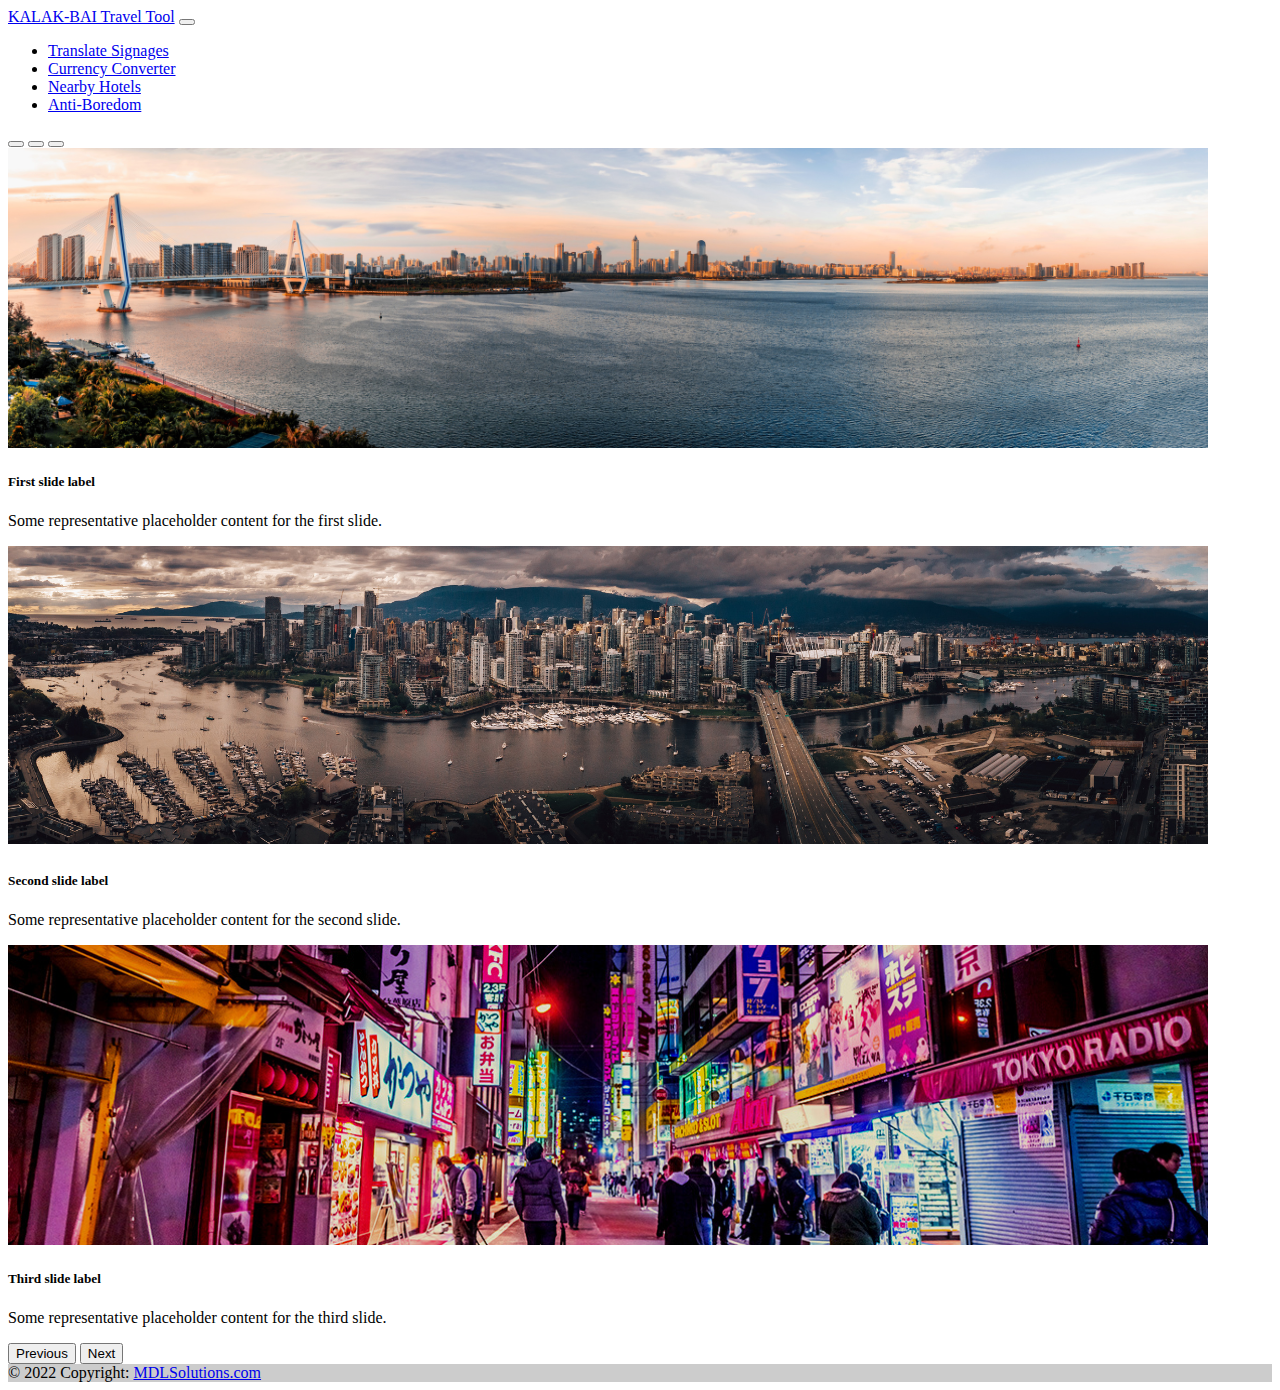
==== index.html @ cba3e544 "uploaded major project" ====
<!DOCTYPE html>
<html lang="en">
<head>
    <meta charset="UTF-8">
    <meta http-equiv="X-UA-Compatible" content="IE=edge">
    <meta name="viewport" content="width=device-width, initial-scale=1.0">
    <title>My HTML</title>
    <link href="https://cdn.jsdelivr.net/npm/bootstrap@5.2.3/dist/css/bootstrap.min.css" rel="stylesheet" integrity="sha384-rbsA2VBKQhggwzxH7pPCaAqO46MgnOM80zW1RWuH61DGLwZJEdK2Kadq2F9CUG65" crossorigin="anonymous">
    <link rel="stylesheet" href="./assets/css/proj.css">
</head>
<body>
    <!--Navbar-->
    <nav class="navbar navbar-expand-md bg-dark navbar-dark">
        <div class="container">
            <a href="#" class="navbar-brand">KALAK-BAI  Travel Tool</a>
            <button class="navbar-toggler" type="button" data-bs-toggle="collapse" data-bs-target="#navmenu">
                <span class="navbar-toggler-icon"></span>
            </button>
            <div class="collapse navbar-collapse" id="navmenu">
            <ul class="navbar-nav ms-auto">
                <li class="nav-item">
                    <a href="./translate.html" class="nav-link">Translate Signages</a>
                </li>
                <li class="nav-item">
                    <a href="./converter.html" class="nav-link">Currency Converter</a>
                </li>
                <li class="nav-item">
                    <a href="./hotel.html" class="nav-link">Nearby Hotels</a>
                </li>
                <li class="nav-item">
                    <a href="./games.html" class="nav-link">Anti-Boredom</a>
                </li>
            </ul>
            </div>
        </div>
    </nav>
    <!--Carousel-->
    <div class="wrapper">
         <div id="carouselExampleCaptions" class="carousel slide carousel-fade" data-bs-ride="carousel" data-interval="1000">
        <div class="carousel-indicators">
          <button type="button" data-bs-target="#carouselExampleCaptions" data-bs-slide-to="0" class="active" aria-current="true" aria-label="Slide 1"></button>
          <button type="button" data-bs-target="#carouselExampleCaptions" data-bs-slide-to="1" aria-label="Slide 2"></button>
          <button type="button" data-bs-target="#carouselExampleCaptions" data-bs-slide-to="2" aria-label="Slide 3"></button>
        </div>
        <div class="carousel-inner" role="listbox">
          <div class="carousel-item active">
            <img src="./assets/media/image/carousel7.png" class="d-block w-100" alt="...">
            <div class="carousel-caption d-none d-md-block">
              <h5>First slide label</h5>
              <p>Some representative placeholder content for the first slide.</p>
            </div>
          </div>
          <div class="carousel-item">
            <img src="./assets/media/image/carousel4.png" class="d-block w-100" alt="...">
            <div class="carousel-caption d-none d-md-block">
              <h5>Second slide label</h5>
              <p>Some representative placeholder content for the second slide.</p>
            </div>
          </div>
          <div class="carousel-item">
            <img src="./assets/media/image/carousel10.png" class="d-block w-100" alt="...">
            <div class="carousel-caption d-none d-md-block">
              <h5>Third slide label</h5>
              <p>Some representative placeholder content for the third slide.</p>
            </div>
          </div>
        </div>
        <button class="carousel-control-prev" type="button" data-bs-target="#carouselExampleCaptions" data-bs-slide="prev">
          <span class="carousel-control-prev-icon" aria-hidden="true"></span>
          <span class="visually-hidden">Previous</span>
        </button>
        <button class="carousel-control-next" type="button" data-bs-target="#carouselExampleCaptions" data-bs-slide="next">
          <span class="carousel-control-next-icon" aria-hidden="true"></span>
          <span class="visually-hidden">Next</span>
        </button>
        </div>
    </div>
    <footer class="bg-light text-center text-lg-start">
      <!-- Copyright -->
      <div class="text-center p-3" style="background-color: rgba(0, 0, 0, 0.2);">
        © 2022 Copyright:
        <a class="text-dark" href="#">MDLSolutions.com</a>
      </div>
      <!-- Copyright -->
    </footer>

    
    
    <script src="https://cdn.jsdelivr.net/npm/@popperjs/core@2.11.6/dist/umd/popper.min.js" integrity="sha384-oBqDVmMz9ATKxIep9tiCxS/Z9fNfEXiDAYTujMAeBAsjFuCZSmKbSSUnQlmh/jp3" crossorigin="anonymous"></script>
    <script src="https://cdn.jsdelivr.net/npm/bootstrap@5.2.3/dist/js/bootstrap.min.js" integrity="sha384-cuYeSxntonz0PPNlHhBs68uyIAVpIIOZZ5JqeqvYYIcEL727kskC66kF92t6Xl2V" crossorigin="anonymous"></script>
</body>
</html>
---- assets/css/proj.css ----
.carousel-image {
    height: 100vh;
    width: 100;
}
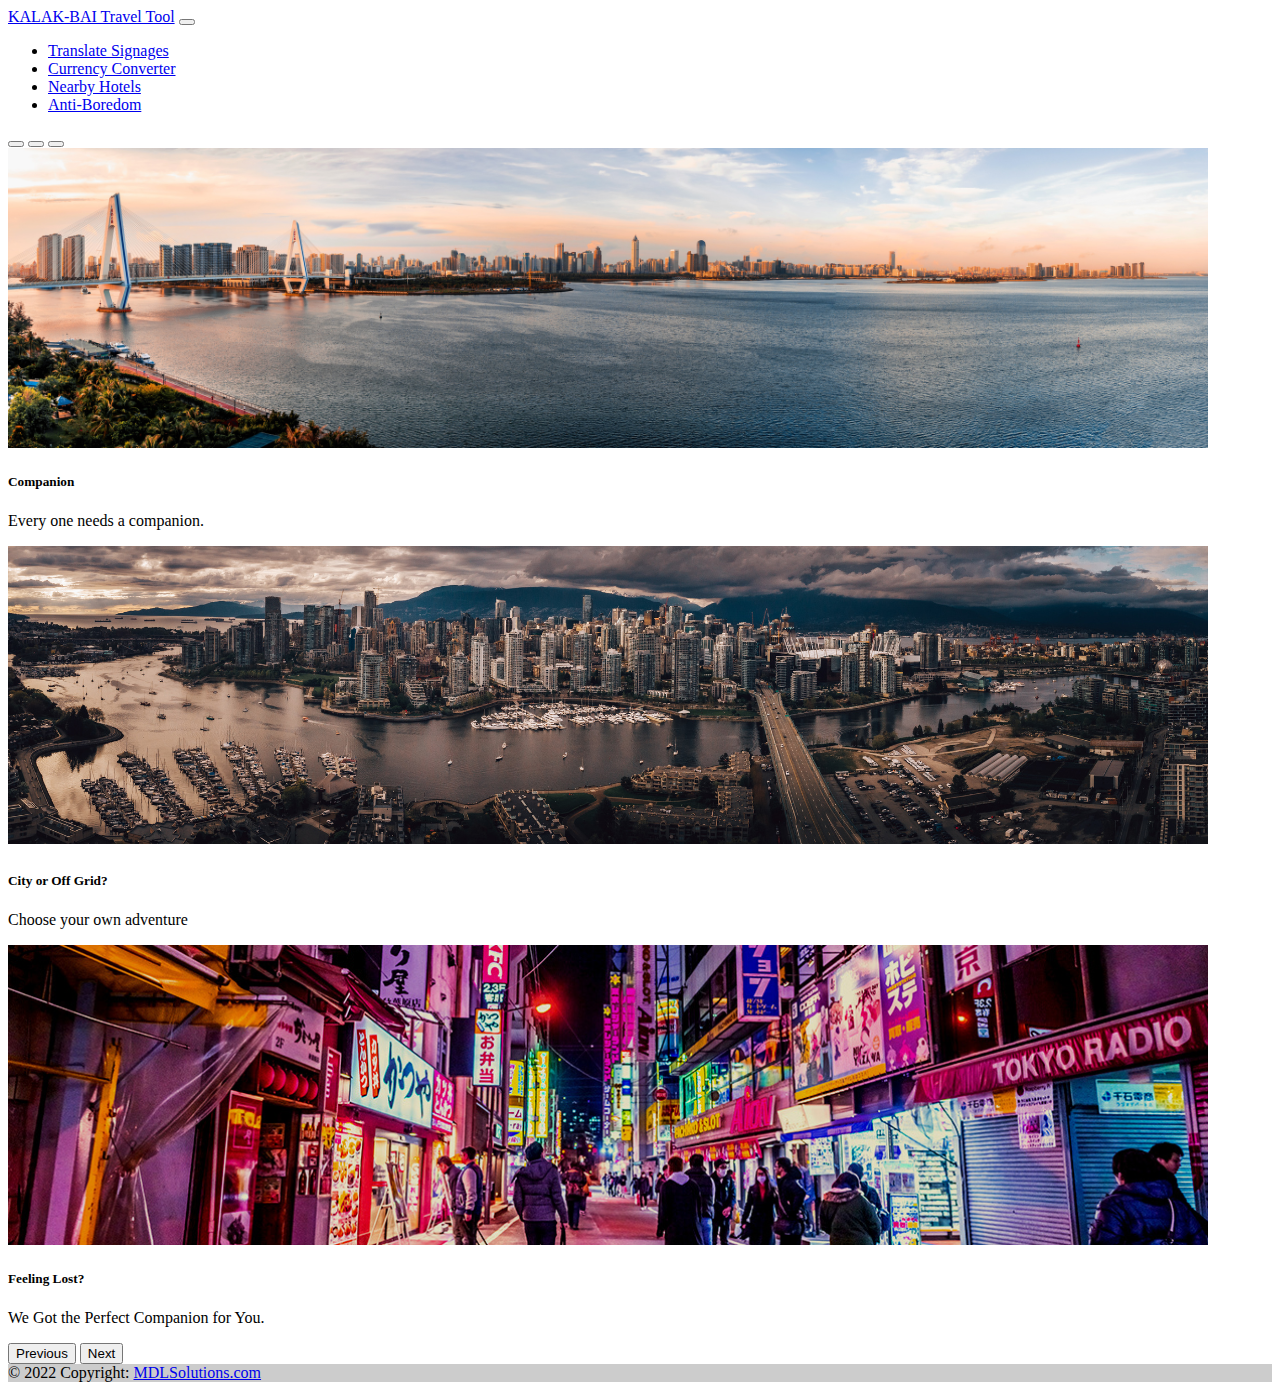
==== commit bf89f07d: "updated index" ====
--- a/index.html
+++ b/index.html
@@ -46,22 +46,22 @@
           <div class="carousel-item active">
             <img src="./assets/media/image/carousel7.png" class="d-block w-100" alt="...">
             <div class="carousel-caption d-none d-md-block">
-              <h5>First slide label</h5>
-              <p>Some representative placeholder content for the first slide.</p>
+              <h5>Companion</h5>
+              <p>Every one needs a companion.</p>
             </div>
           </div>
           <div class="carousel-item">
             <img src="./assets/media/image/carousel4.png" class="d-block w-100" alt="...">
             <div class="carousel-caption d-none d-md-block">
-              <h5>Second slide label</h5>
-              <p>Some representative placeholder content for the second slide.</p>
+              <h5>City or Off Grid?</h5>
+              <p>Choose your own adventure</p>
             </div>
           </div>
           <div class="carousel-item">
             <img src="./assets/media/image/carousel10.png" class="d-block w-100" alt="...">
             <div class="carousel-caption d-none d-md-block">
-              <h5>Third slide label</h5>
-              <p>Some representative placeholder content for the third slide.</p>
+              <h5>Feeling Lost?</h5>
+              <p>We Got the Perfect Companion for You.</p>
             </div>
           </div>
         </div>
